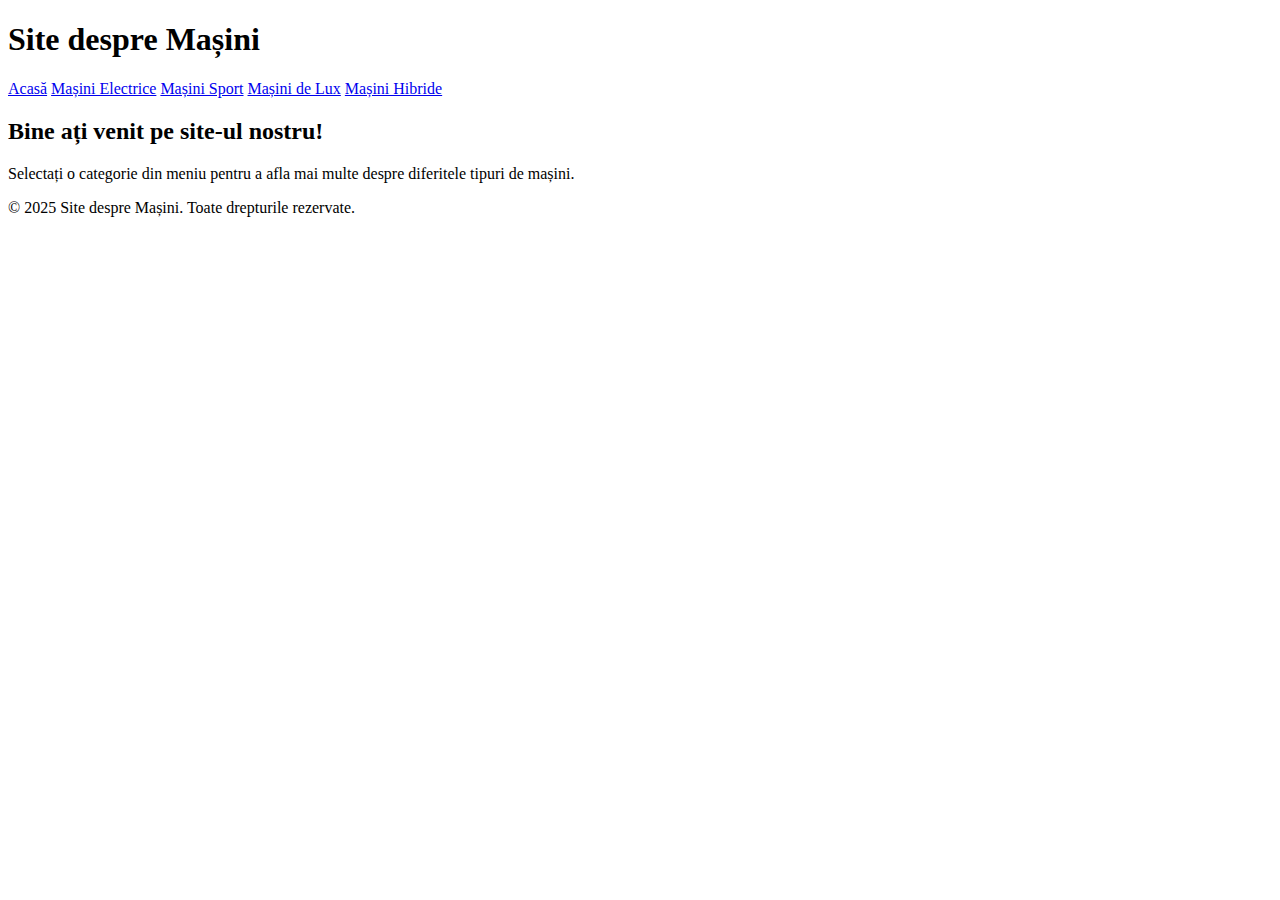
==== index.html @ 465244c4 "lab1" ====
<!DOCTYPE html>
<html lang="ro">
<head>
    <meta charset="UTF-8">
    <meta name="viewport" content="width=device-width, initial-scale=1.0">
    <title>Site despre Mașini</title>
    <link rel="stylesheet" href="style.css">
</head>
<body>

<header>
    <h1>Site despre Mașini</h1>
</header>

<nav>
    <a href="index.html">Acasă</a>
    <a href="masini-electric.html">Mașini Electrice</a>
    <a href="masini-sport.html">Mașini Sport</a>
    <a href="masini-lux.html">Mașini de Lux</a>
    <a href="masini-hibrid.html">Mașini Hibride</a>
</nav>

<div id="content">
    <h2>Bine ați venit pe site-ul nostru!</h2>
    <p>Selectați o categorie din meniu pentru a afla mai multe despre diferitele tipuri de mașini.</p>
</div>

<footer>
    <p>&copy; 2025 Site despre Mașini. Toate drepturile rezervate.</p>
</footer>

</body>
</html>
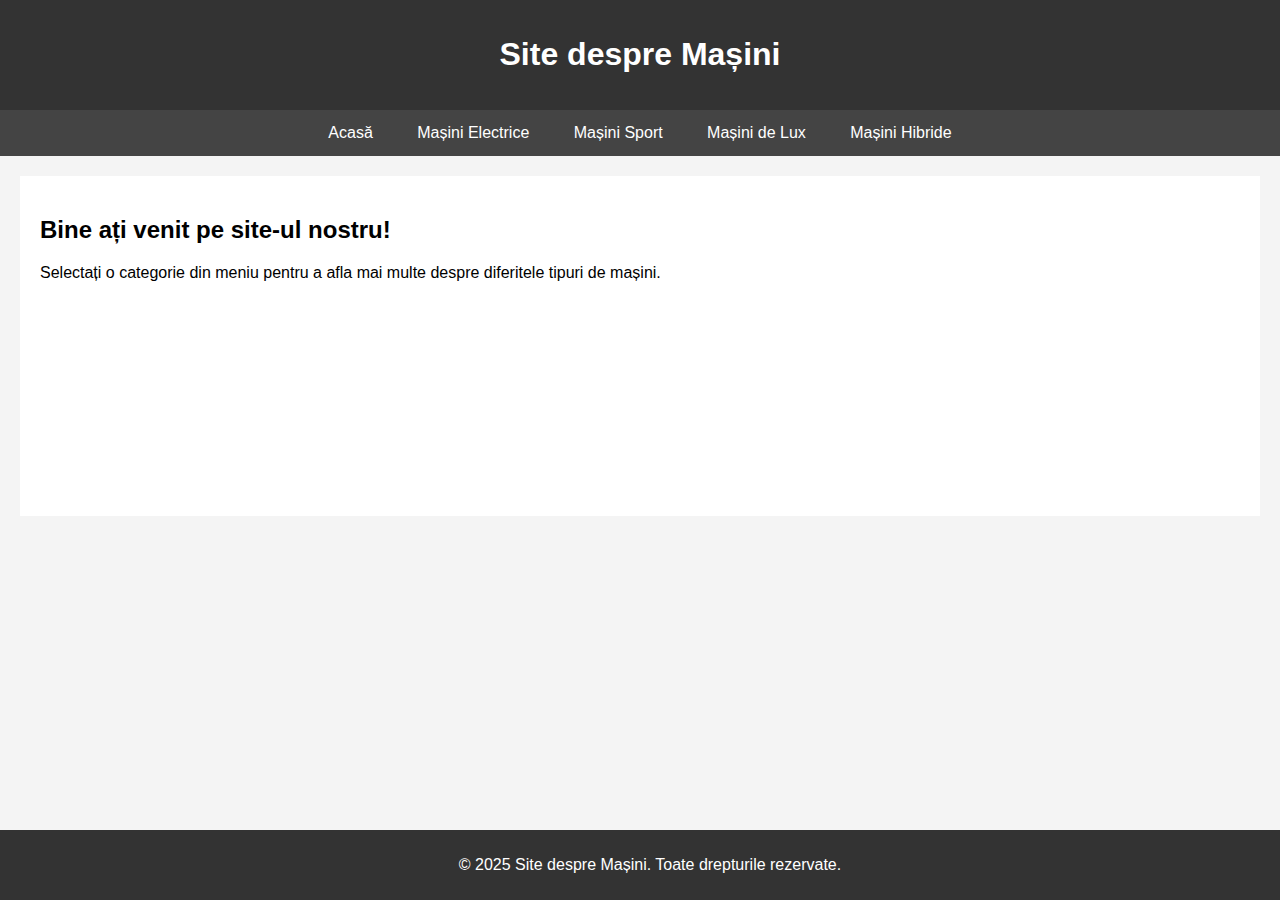
==== commit b3061ac1: "ффф" ====
--- a/index.html
+++ b/index.html
@@ -4,7 +4,51 @@
     <meta charset="UTF-8">
     <meta name="viewport" content="width=device-width, initial-scale=1.0">
     <title>Site despre Mașini</title>
-    <link rel="stylesheet" href="style.css">
+    <style>
+        body {
+            font-family: Arial, sans-serif;
+            background-color: #f4f4f4;
+            margin: 0;
+            padding: 0;
+        }
+        header {
+            background-color: #333;
+            color: white;
+            text-align: center;
+            padding: 15px;
+        }
+        nav {
+            background-color: #444;
+            overflow: hidden;
+            text-align: center;
+        }
+        nav a {
+            display: inline-block;
+            color: white;
+            padding: 14px 20px;
+            text-decoration: none;
+            cursor: pointer;
+        }
+        nav a:hover {
+            background-color: #ddd;
+            color: black;
+        }
+        .content {
+            padding: 20px;
+            background-color: white;
+            margin: 20px;
+            min-height: 300px;
+        }
+        footer {
+            background-color: #333;
+            color: white;
+            text-align: center;
+            padding: 10px;
+            position: fixed;
+            width: 100%;
+            bottom: 0;
+        }
+    </style>
 </head>
 <body>
 
@@ -13,14 +57,14 @@
 </header>
 
 <nav>
-    <a href="index.html">Acasă</a>
-    <a href="masini-electric.html">Mașini Electrice</a>
-    <a href="masini-sport.html">Mașini Sport</a>
-    <a href="masini-lux.html">Mașini de Lux</a>
-    <a href="masini-hibrid.html">Mașini Hibride</a>
+    <a onclick="loadPage('home')">Acasă</a>
+    <a onclick="loadPage('masini-electric')">Mașini Electrice</a>
+    <a onclick="loadPage('masini-sport')">Mașini Sport</a>
+    <a onclick="loadPage('masini-lux')">Mașini de Lux</a>
+    <a onclick="loadPage('masini-hibrid')">Mașini Hibride</a>
 </nav>
 
-<div id="content">
+<div id="content" class="content">
     <h2>Bine ați venit pe site-ul nostru!</h2>
     <p>Selectați o categorie din meniu pentru a afla mai multe despre diferitele tipuri de mașini.</p>
 </div>
@@ -29,5 +73,68 @@
     <p>&copy; 2025 Site despre Mașini. Toate drepturile rezervate.</p>
 </footer>
 
+<script>
+    function loadPage(page) {
+        let content = document.getElementById('content');
+
+        if (page === 'home') {
+            content.innerHTML = `<h2>Bine ați venit pe site-ul nostru!</h2>
+            <p>Selectați o categorie din meniu pentru a afla mai multe despre diferitele tipuri de mașini.</p>`;
+        } else if (page === 'masini-electric') {
+            content.innerHTML = `<h2>Mașini Electrice - Tesla</h2>
+            <img src="imagini.html/tesla model s.webp">
+            <p>Tesla este unul dintre cei mai importanți producători de mașini electrice din lume. Modelele sale sunt cunoscute pentru autonomie ridicată, performanță și tehnologie avansată.</p>
+            <h3>Modele Populare Tesla:</h3>
+            <ul>
+                <li><b>Tesla Model S</b> - Autonomie de până la 600 km, accelerație 0-100 km/h în doar 2.1 secunde.</li>
+                <li><b>Tesla Model 3</b> - O opțiune accesibilă cu performanțe excelente și autonomie de până la 500 km.</li>
+                <li><b>Tesla Model X</b> - SUV electric cu uși Falcon și autonomie impresionantă.</li>
+                <li><b>Tesla Model Y</b> - Un crossover compact cu spațiu generos și autonomie de până la 530 km.</li>
+            </ul>
+            <h3>Caracteristici principale ale mașinilor Tesla:</h3>
+            <ul>
+                <li>Autopilot avansat și conducere autonomă.</li>
+                <li>Actualizări software over-the-air.</li>
+                <li>Stații de încărcare rapidă Supercharger.</li>
+                <li>Design modern și aerodinamic.</li>
+            </ul>
+            <p>Descoperă mai multe despre Tesla pe site-ul oficial: <a href="https://www.tesla.com/" target="_blank">Tesla.com</a></p>`;
+        } else if (page === 'masini-sport') {
+            content.innerHTML = `<h2>Mașini Sport</h2>
+            <h3>Ferrari 488</h3>
+            <img src="images/ferrari-488.jpg" alt="Ferrari 488" width="500">
+            <p>Ferrari 488 este un supercar cu motor V8, oferind o accelerație de 0-100 km/h în 3 secunde și o viteză maximă de 330 km/h.</p>
+            <h3>Porsche 911</h3>
+            <img src="images/porsche-911.jpg" alt="Porsche 911" width="500">
+            <p>Porsche 911 este un simbol al performanței și designului clasic. Acesta oferă o accelerație rapidă și un stil inconfundabil.</p>
+            <h3>Lamborghini Huracan</h3>
+            <img src="images/lamborghini-huracan.jpg" alt="Lamborghini Huracan" width="500">
+            <p>Lamborghini Huracan este un supercar cu motor V10, care atinge 100 km/h în doar 2.9 secunde.</p>`;
+        } else if (page === 'masini-lux') {
+            content.innerHTML = `<h2>Mașini de Lux</h2>
+            <h3>Rolls-Royce Phantom</h3>
+            <img src="images/rolls-royce-phantom.jpg" alt="Rolls-Royce Phantom" width="500">
+            <p>Rolls-Royce Phantom este o mașină de lux supremă, oferind confort de neegalat și o motorizare V12.</p>
+            <h3>Bentley Continental GT</h3>
+            <img src="images/bentley-continental-gt.jpg" alt="Bentley Continental GT" width="500">
+            <p>Bentley Continental GT este o mașină de lux cu performanțe remarcabile și un interior rafinat, ideal pentru confortul călătoriilor lungi.</p>
+            <h3>Mercedes-Benz S-Class</h3>
+            <img src="images/mercedes-benz-s-class.jpg" alt="Mercedes-Benz S-Class" width="500">
+            <p>Mercedes-Benz S-Class reprezintă epitomul confortului și tehnologiei în lumea mașinilor de lux.</p>`;
+        } else if (page === 'masini-hibrid') {
+            content.innerHTML = `<h2>Mașini Hibride</h2>
+            <h3>Toyota Prius</h3>
+            <img src="images/toyota-prius.jpg" alt="Toyota Prius" width="500">
+            <p>Toyota Prius este unul dintre cele mai populare modele hibride, oferind o combinație de performanță și eficiență energetică.</p>
+            <h3>Honda CR-V Hybrid</h3>
+            <img src="images/honda-crv-hybrid.jpg" alt="Honda CR-V Hybrid" width="500">
+            <p>Honda CR-V Hybrid este un SUV compact hibrid, care combină performanțele bune cu economia de combustibil.</p>
+            <h3>BMW X5 Hybrid</h3>
+            <img src="images/bmw-x5-hybrid.jpg" alt="BMW X5 Hybrid" width="500">
+            <p>BMW X5 Hybrid este un SUV hibrid premium, care oferă putere și eficiență într-un pachet de lux.</p>`;
+        }
+    }
+</script>
+
 </body>
 </html>
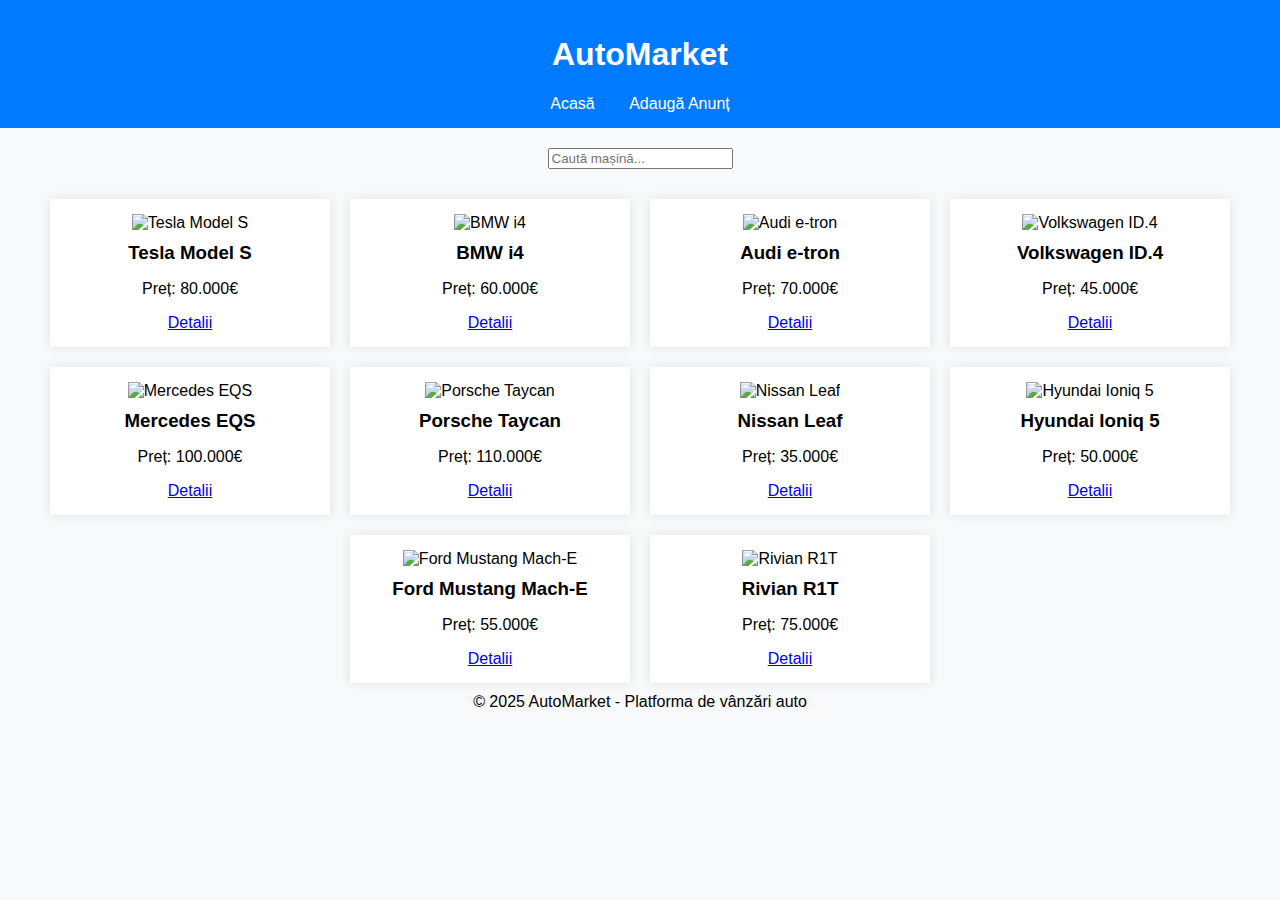
==== commit 05b51b52: "create site" ====
--- a/index.html
+++ b/index.html
@@ -3,138 +3,29 @@
 <head>
     <meta charset="UTF-8">
     <meta name="viewport" content="width=device-width, initial-scale=1.0">
-    <title>Site despre Mașini</title>
-    <style>
-        body {
-            font-family: Arial, sans-serif;
-            background-color: #f4f4f4;
-            margin: 0;
-            padding: 0;
-        }
-        header {
-            background-color: #333;
-            color: white;
-            text-align: center;
-            padding: 15px;
-        }
-        nav {
-            background-color: #444;
-            overflow: hidden;
-            text-align: center;
-        }
-        nav a {
-            display: inline-block;
-            color: white;
-            padding: 14px 20px;
-            text-decoration: none;
-            cursor: pointer;
-        }
-        nav a:hover {
-            background-color: #ddd;
-            color: black;
-        }
-        .content {
-            padding: 20px;
-            background-color: white;
-            margin: 20px;
-            min-height: 300px;
-        }
-        footer {
-            background-color: #333;
-            color: white;
-            text-align: center;
-            padding: 10px;
-            position: fixed;
-            width: 100%;
-            bottom: 0;
-        }
-    </style>
+    <title>AutoMarket - Mașini de vânzare</title>
+    <link rel="stylesheet" href="style.css">
+    <script src="script.js" defer></script>
 </head>
 <body>
+    <header>
+        <h1>AutoMarket</h1>
+        <nav>
+            <a href="index.html">Acasă</a>
+            <a href="add.html">Adaugă Anunț</a>
+        </nav>
+    </header>
 
-<header>
-    <h1>Site despre Mașini</h1>
-</header>
+    <section class="search-bar">
+        <input type="text" id="searchInput" placeholder="Caută mașină..." onkeyup="filterCars()">
+    </section>
 
-<nav>
-    <a onclick="loadPage('home')">Acasă</a>
-    <a onclick="loadPage('masini-electric')">Mașini Electrice</a>
-    <a onclick="loadPage('masini-sport')">Mașini Sport</a>
-    <a onclick="loadPage('masini-lux')">Mașini de Lux</a>
-    <a onclick="loadPage('masini-hibrid')">Mașini Hibride</a>
-</nav>
+    <section class="car-list" id="carList">
+        <!-- Mașinile vor fi generate din JavaScript -->
+    </section>
 
-<div id="content" class="content">
-    <h2>Bine ați venit pe site-ul nostru!</h2>
-    <p>Selectați o categorie din meniu pentru a afla mai multe despre diferitele tipuri de mașini.</p>
-</div>
-
-<footer>
-    <p>&copy; 2025 Site despre Mașini. Toate drepturile rezervate.</p>
-</footer>
-
-<script>
-    function loadPage(page) {
-        let content = document.getElementById('content');
-
-        if (page === 'home') {
-            content.innerHTML = `<h2>Bine ați venit pe site-ul nostru!</h2>
-            <p>Selectați o categorie din meniu pentru a afla mai multe despre diferitele tipuri de mașini.</p>`;
-        } else if (page === 'masini-electric') {
-            content.innerHTML = `<h2>Mașini Electrice - Tesla</h2>
-            <img src="imagini.html/tesla model s.webp">
-            <p>Tesla este unul dintre cei mai importanți producători de mașini electrice din lume. Modelele sale sunt cunoscute pentru autonomie ridicată, performanță și tehnologie avansată.</p>
-            <h3>Modele Populare Tesla:</h3>
-            <ul>
-                <li><b>Tesla Model S</b> - Autonomie de până la 600 km, accelerație 0-100 km/h în doar 2.1 secunde.</li>
-                <li><b>Tesla Model 3</b> - O opțiune accesibilă cu performanțe excelente și autonomie de până la 500 km.</li>
-                <li><b>Tesla Model X</b> - SUV electric cu uși Falcon și autonomie impresionantă.</li>
-                <li><b>Tesla Model Y</b> - Un crossover compact cu spațiu generos și autonomie de până la 530 km.</li>
-            </ul>
-            <h3>Caracteristici principale ale mașinilor Tesla:</h3>
-            <ul>
-                <li>Autopilot avansat și conducere autonomă.</li>
-                <li>Actualizări software over-the-air.</li>
-                <li>Stații de încărcare rapidă Supercharger.</li>
-                <li>Design modern și aerodinamic.</li>
-            </ul>
-            <p>Descoperă mai multe despre Tesla pe site-ul oficial: <a href="https://www.tesla.com/" target="_blank">Tesla.com</a></p>`;
-        } else if (page === 'masini-sport') {
-            content.innerHTML = `<h2>Mașini Sport</h2>
-            <h3>Ferrari 488</h3>
-            <img src="images/ferrari-488.jpg" alt="Ferrari 488" width="500">
-            <p>Ferrari 488 este un supercar cu motor V8, oferind o accelerație de 0-100 km/h în 3 secunde și o viteză maximă de 330 km/h.</p>
-            <h3>Porsche 911</h3>
-            <img src="images/porsche-911.jpg" alt="Porsche 911" width="500">
-            <p>Porsche 911 este un simbol al performanței și designului clasic. Acesta oferă o accelerație rapidă și un stil inconfundabil.</p>
-            <h3>Lamborghini Huracan</h3>
-            <img src="images/lamborghini-huracan.jpg" alt="Lamborghini Huracan" width="500">
-            <p>Lamborghini Huracan este un supercar cu motor V10, care atinge 100 km/h în doar 2.9 secunde.</p>`;
-        } else if (page === 'masini-lux') {
-            content.innerHTML = `<h2>Mașini de Lux</h2>
-            <h3>Rolls-Royce Phantom</h3>
-            <img src="images/rolls-royce-phantom.jpg" alt="Rolls-Royce Phantom" width="500">
-            <p>Rolls-Royce Phantom este o mașină de lux supremă, oferind confort de neegalat și o motorizare V12.</p>
-            <h3>Bentley Continental GT</h3>
-            <img src="images/bentley-continental-gt.jpg" alt="Bentley Continental GT" width="500">
-            <p>Bentley Continental GT este o mașină de lux cu performanțe remarcabile și un interior rafinat, ideal pentru confortul călătoriilor lungi.</p>
-            <h3>Mercedes-Benz S-Class</h3>
-            <img src="images/mercedes-benz-s-class.jpg" alt="Mercedes-Benz S-Class" width="500">
-            <p>Mercedes-Benz S-Class reprezintă epitomul confortului și tehnologiei în lumea mașinilor de lux.</p>`;
-        } else if (page === 'masini-hibrid') {
-            content.innerHTML = `<h2>Mașini Hibride</h2>
-            <h3>Toyota Prius</h3>
-            <img src="images/toyota-prius.jpg" alt="Toyota Prius" width="500">
-            <p>Toyota Prius este unul dintre cele mai populare modele hibride, oferind o combinație de performanță și eficiență energetică.</p>
-            <h3>Honda CR-V Hybrid</h3>
-            <img src="images/honda-crv-hybrid.jpg" alt="Honda CR-V Hybrid" width="500">
-            <p>Honda CR-V Hybrid este un SUV compact hibrid, care combină performanțele bune cu economia de combustibil.</p>
-            <h3>BMW X5 Hybrid</h3>
-            <img src="images/bmw-x5-hybrid.jpg" alt="BMW X5 Hybrid" width="500">
-            <p>BMW X5 Hybrid este un SUV hibrid premium, care oferă putere și eficiență într-un pachet de lux.</p>`;
-        }
-    }
-</script>
-
+    <footer>
+        &copy; 2025 AutoMarket - Platforma de vânzări auto
+    </footer>
 </body>
 </html>
--- a/style.css
+++ b/style.css
@@ -0,0 +1,46 @@
+body {
+    font-family: Arial, sans-serif;
+    margin: 0;
+    padding: 0;
+    background-color: #f8f9fa;
+    text-align: center;
+}
+
+header {
+    background: #007bff;
+    color: white;
+    padding: 15px;
+}
+
+nav a {
+    color: white;
+    margin: 0 15px;
+    text-decoration: none;
+}
+
+.search-bar {
+    margin: 20px;
+}
+
+.car-list {
+    display: flex;
+    flex-wrap: wrap;
+    justify-content: center;
+}
+
+.car-card {
+    background: white;
+    margin: 10px;
+    padding: 15px;
+    width: 250px;
+    box-shadow: 0 0 10px rgba(0,0,0,0.1);
+}
+
+.car-card img {
+    width: 100%;
+    height: 150px;
+}
+
+.car-card h3 {
+    margin: 10px 0;
+}
